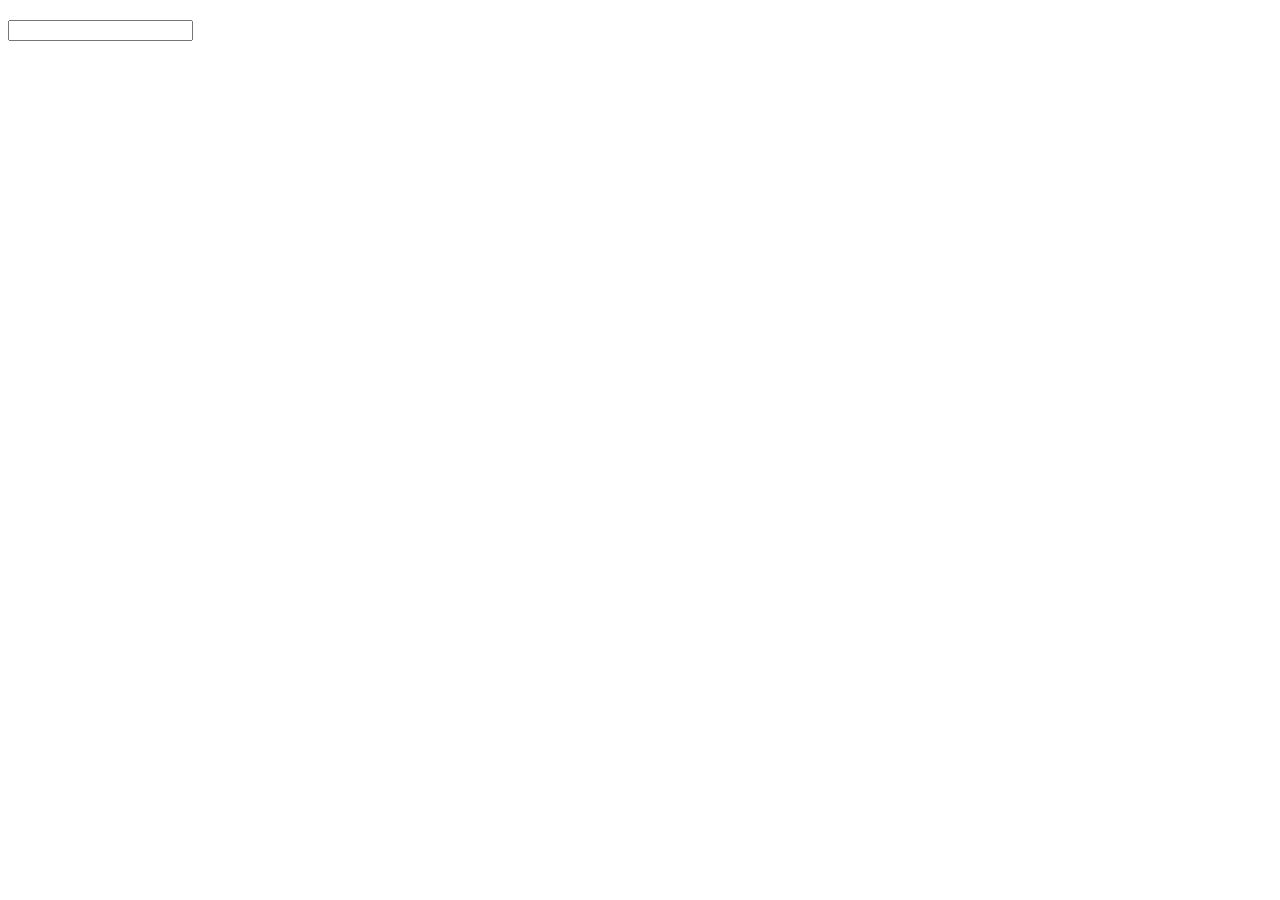
==== index.html @ 51a29e2b "Add files via upload" ====
<!DOCTYPE html>
<html>

    <head>
        <title>John's Terminal Site</title>

        <link rel="stylesheet" href="style.css">
    </head>

    <body>
        
        <!-- terminal output -->
        <h2 id="terminal-output"></h2>

        <!-- terminal input -->
        <input id="terminal-input" type="text">


    </body>

    <script src="script.js"></script>

</html>
---- style.css ----

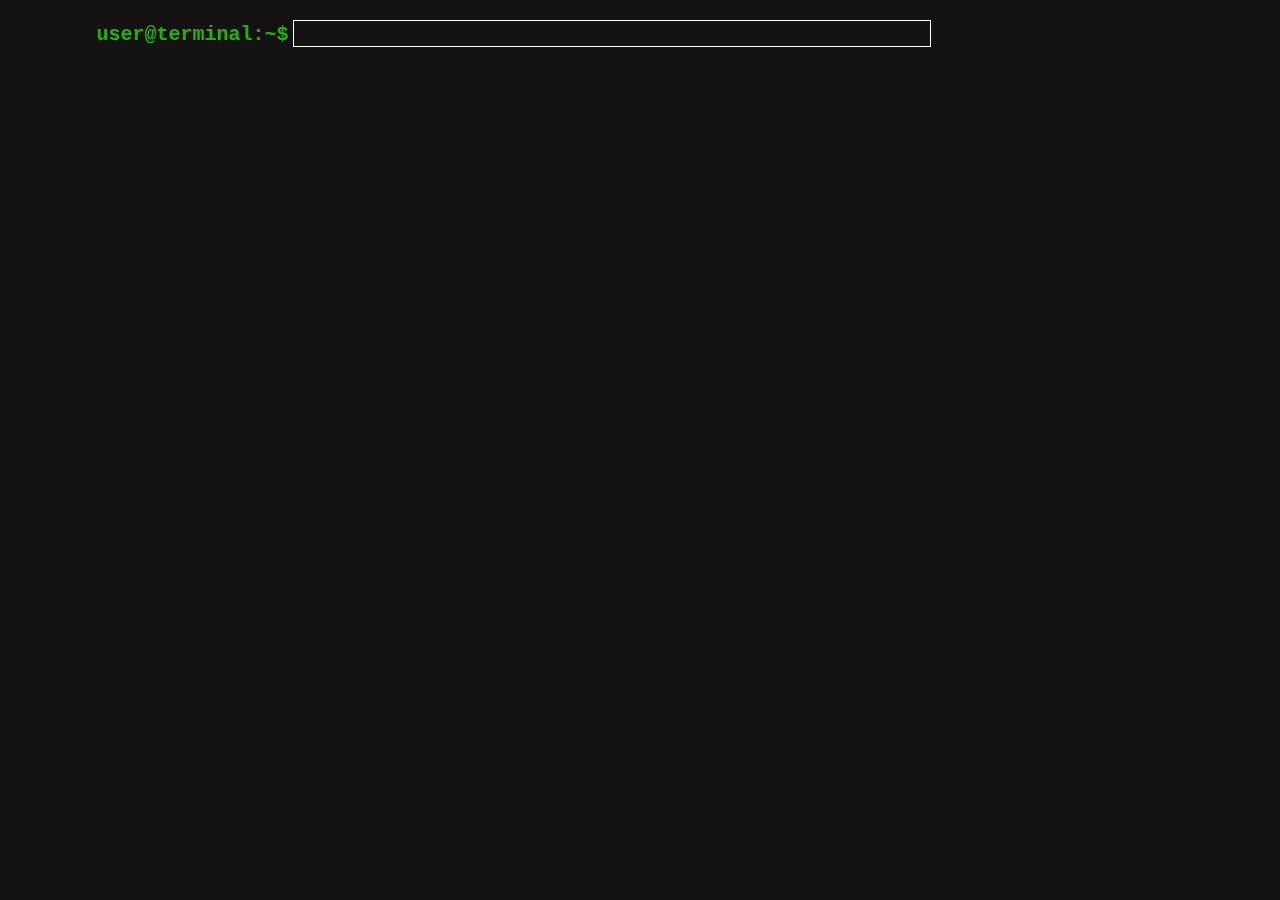
==== commit 6e31fbd7: "started styling" ====
--- a/index.html
+++ b/index.html
@@ -8,13 +8,20 @@
     </head>
 
     <body>
+
+        <div id="terminal">
+
+            <h3 id="prev-command" class="terminal-user"></h3>
+
+            <!-- terminal output -->
+            <h3 id="terminal-output" class="terminal-output"></h3>
+        </div>
         
-        <!-- terminal output -->
-        <h2 id="terminal-output"></h2>
+        <div id="command-line">
 
-        <!-- terminal input -->
-        <input id="terminal-input" type="text">
-
+            <!-- terminal input -->
+            <input id="terminal-input" type="text" class="terminal-input">
+        </div>
 
     </body>
 
--- a/style.css
+++ b/style.css
@@ -1,2 +1,43 @@
 
 
+body {
+    background-color: rgb(20, 18, 18);
+    color: rgb(94, 207, 72);
+}
+
+.terminal-input {
+    width: 50%;
+    background-color: rgb(20, 18, 18);
+    color: rgb(39, 175, 12);
+    font-size: 20px;
+
+    border: 1px solid rgb(255, 255, 255);
+    /* border: 0px rgb(20, 18, 18); */
+}
+
+.terminal-output {
+    width: 50%;
+    margin-left: 10%;
+    font-size: 20px;
+}
+
+/* .terminal-input::before {
+    content: "user@johnburtonterminal";
+    color: rgb(39, 175, 12);
+} */
+
+#command-line::before {
+    content: "user@terminal:~$";
+    color: rgb(39, 175, 12);
+    margin-left: 7%;
+    font-size: 20px;
+    font-family: "Courier New", Courier, monospace;
+    font-weight: bold;
+}
+
+.terminal-user{
+    color: rgb(39, 175, 12);
+    margin-left: 7%;
+    font-size: 20px;
+    font-family: "Courier New", Courier, monospace;
+}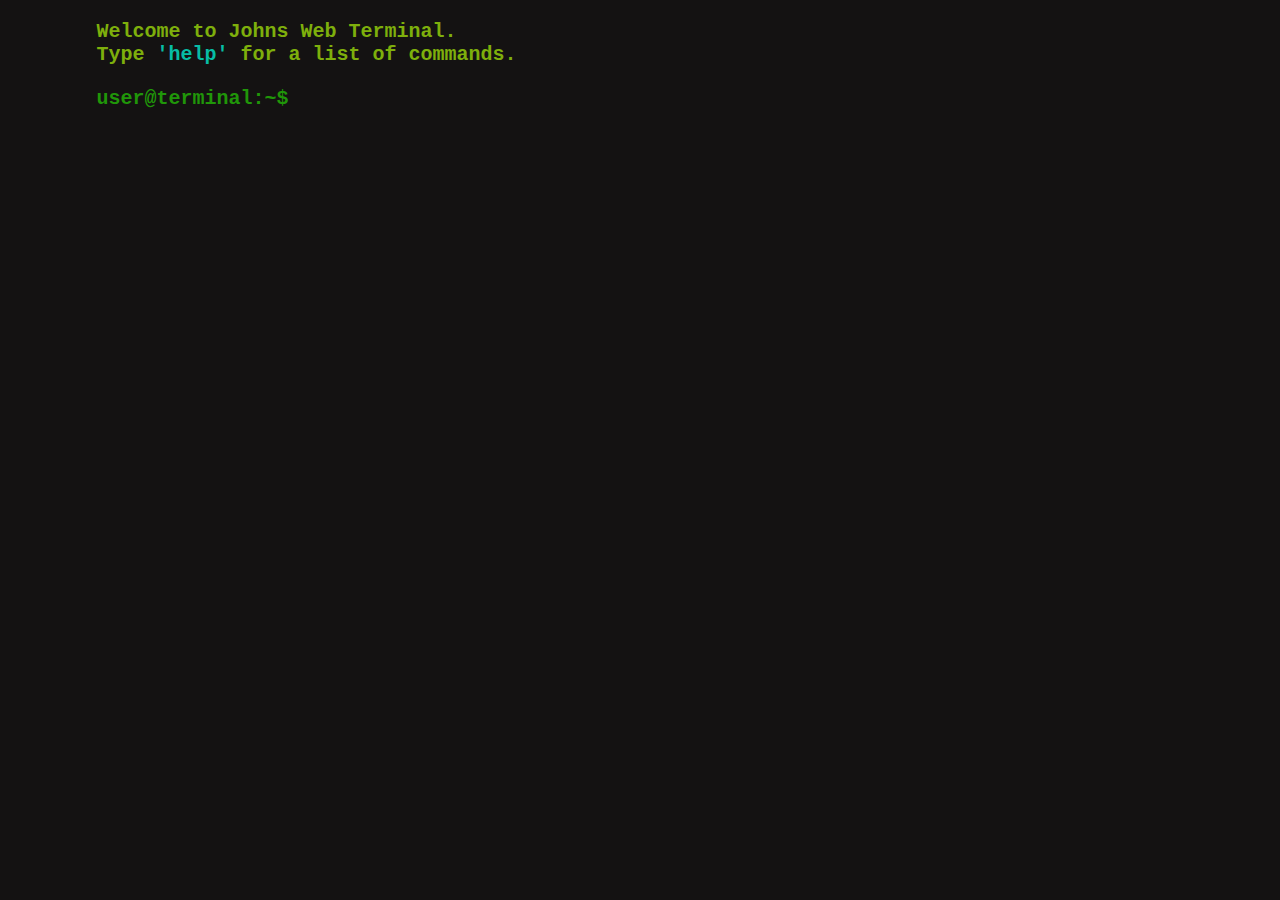
==== commit 8cd1258e: "trying to append previous command" ====
--- a/index.html
+++ b/index.html
@@ -11,7 +11,14 @@
 
         <div id="terminal">
 
-            <h3 id="prev-command" class="terminal-user"></h3>
+            <!-- <h3 id="welcome" class="welcome" onload="welcomeFunct()"></h3> -->
+            <h3 id="welcome" class="welcome">
+                <span>Welcome to Johns Web Terminal.<br>
+                    Type </span>
+                    <span style="color: rgb(7, 189, 165);">'help'</span> for a list of commands.
+            </h3>
+
+            <h3 id="prev-command" class="prev-command"></h3>
 
             <!-- terminal output -->
             <h3 id="terminal-output" class="terminal-output"></h3>
--- a/style.css
+++ b/style.css
@@ -5,37 +5,40 @@
     color: rgb(94, 207, 72);
 }
 
+.welcome {
+    color: rgb(126, 175, 12);
+    margin-left: 7%;
+    font-size: 20px;
+    font-family: "Courier New", Courier, monospace;
+}
+
 .terminal-input {
     width: 50%;
     background-color: rgb(20, 18, 18);
-    color: rgb(39, 175, 12);
+    color: rgb(7, 189, 165);
     font-size: 20px;
-
-    border: 1px solid rgb(255, 255, 255);
-    /* border: 0px rgb(20, 18, 18); */
+    font-family: "Courier New", Courier, monospace;
+    font-weight: bold;
+    border: 0px rgb(20, 18, 18);
+    outline: none;
 }
 
 .terminal-output {
-    width: 50%;
     margin-left: 10%;
     font-size: 20px;
+    font-family: "Courier New", Courier, monospace;
 }
-
-/* .terminal-input::before {
-    content: "user@johnburtonterminal";
-    color: rgb(39, 175, 12);
-} */
 
 #command-line::before {
     content: "user@terminal:~$";
-    color: rgb(39, 175, 12);
+    color: rgb(32, 150, 9);
     margin-left: 7%;
     font-size: 20px;
     font-family: "Courier New", Courier, monospace;
     font-weight: bold;
 }
 
-.terminal-user{
+.prev-command{
     color: rgb(39, 175, 12);
     margin-left: 7%;
     font-size: 20px;
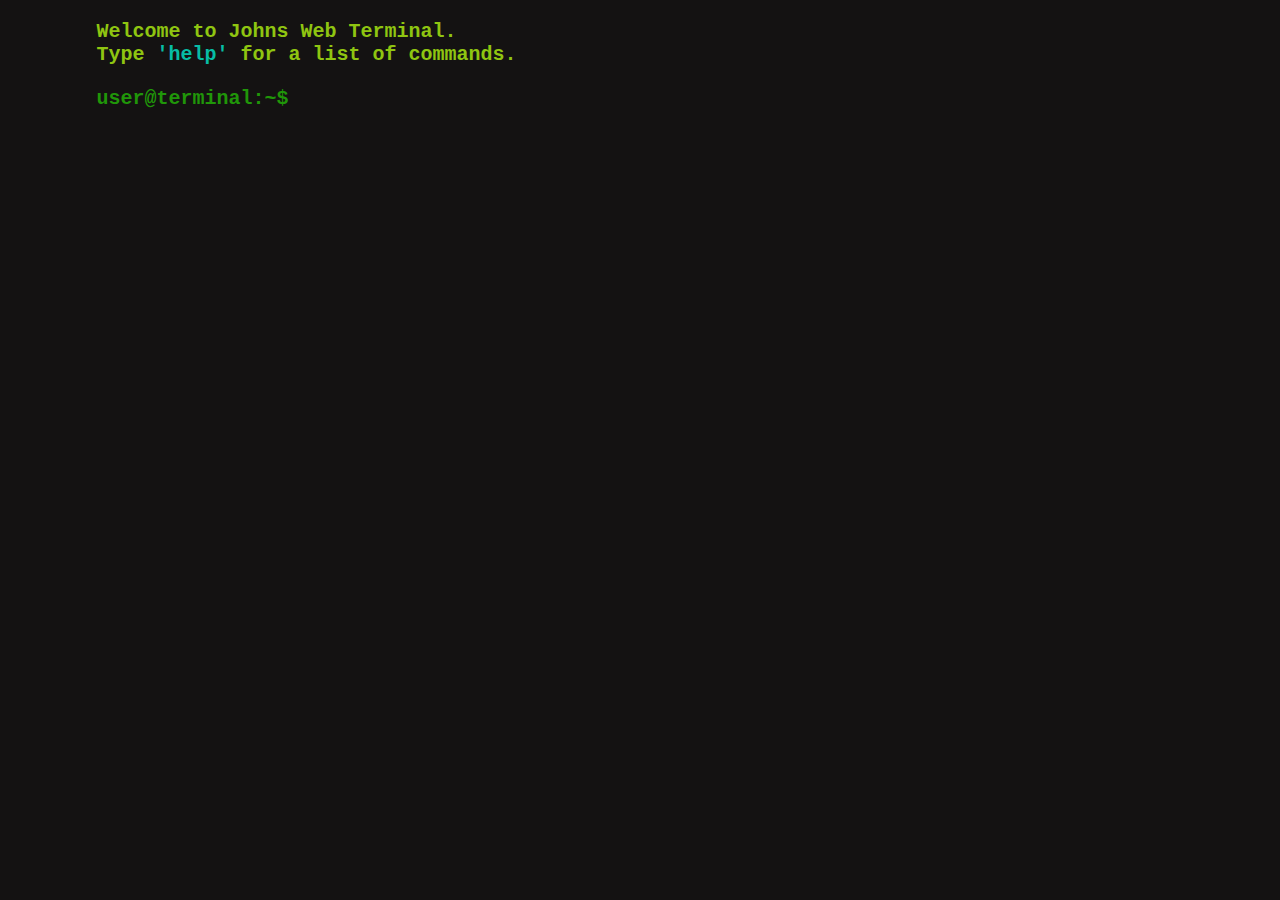
==== commit 52199c0a: "up and down arrows for commands works" ====
--- a/index.html
+++ b/index.html
@@ -11,14 +11,11 @@
 
         <div id="terminal">
 
-            <!-- <h3 id="welcome" class="welcome" onload="welcomeFunct()"></h3> -->
             <h3 id="welcome" class="welcome">
                 <span>Welcome to Johns Web Terminal.<br>
                     Type </span>
                     <span style="color: rgb(7, 189, 165);">'help'</span> for a list of commands.
             </h3>
-
-            <h3 id="prev-command" class="prev-command"></h3>
 
             <!-- terminal output -->
             <h3 id="terminal-output" class="terminal-output"></h3>
--- a/style.css
+++ b/style.css
@@ -2,11 +2,11 @@
 
 body {
     background-color: rgb(20, 18, 18);
-    color: rgb(94, 207, 72);
+    color: rgb(143, 197, 17);
 }
 
 .welcome {
-    color: rgb(126, 175, 12);
+    color: rgb(143, 197, 17);
     margin-left: 7%;
     font-size: 20px;
     font-family: "Courier New", Courier, monospace;
@@ -40,7 +40,11 @@
 
 .prev-command{
     color: rgb(39, 175, 12);
-    margin-left: 7%;
+    margin-left: -3.5%;
     font-size: 20px;
     font-family: "Courier New", Courier, monospace;
+}
+
+.command-text {
+    color: rgb(7, 189, 165);
 }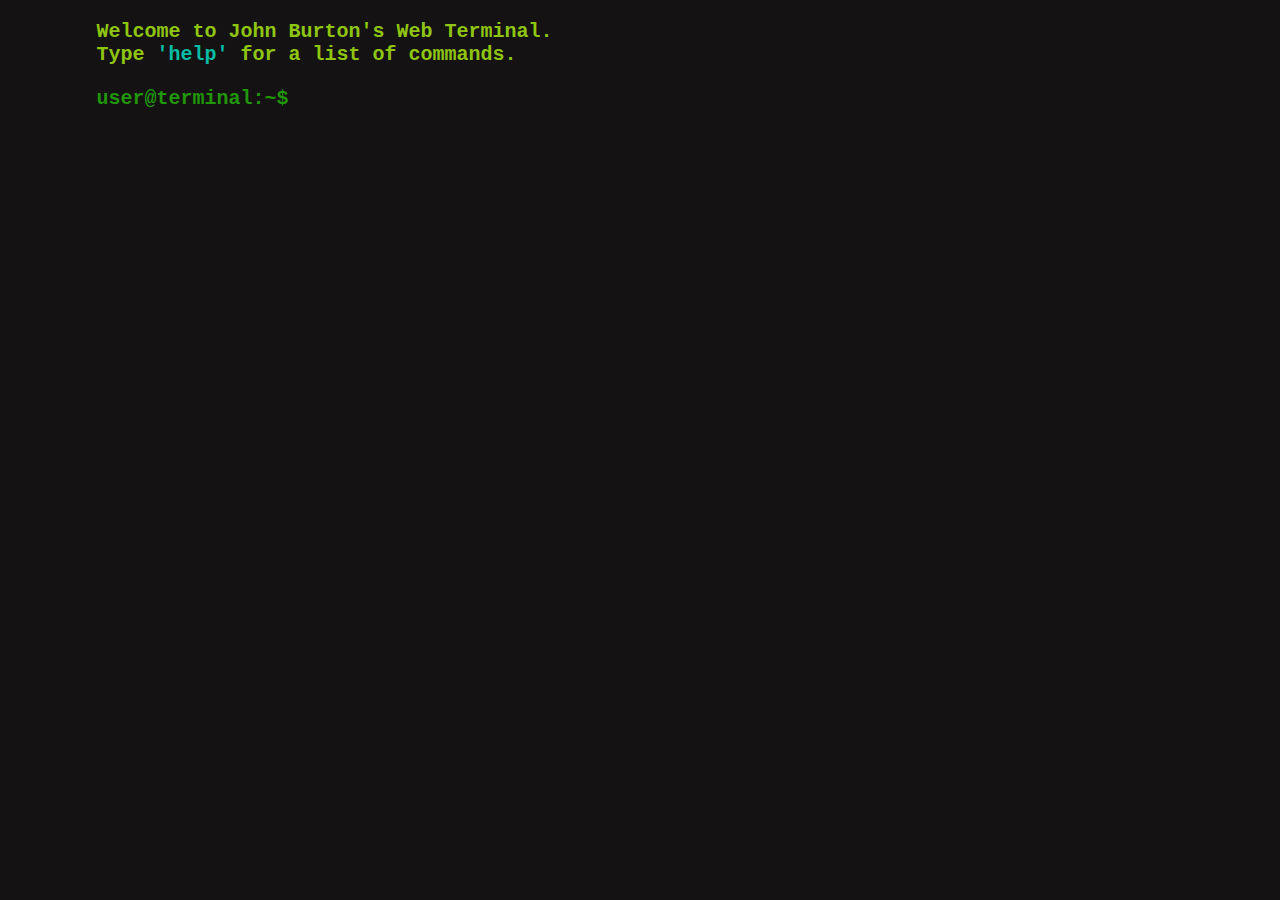
==== commit 8194e273: "mostly working" ====
--- a/index.html
+++ b/index.html
@@ -9,10 +9,10 @@
 
     <body>
 
-        <div id="terminal">
-
+        <div id="terminal">      
+            <!-- Welcome message -->
             <h3 id="welcome" class="welcome">
-                <span>Welcome to Johns Web Terminal.<br>
+                <span>Welcome to John Burton's Web Terminal.<br>
                     Type </span>
                     <span style="color: rgb(7, 189, 165);">'help'</span> for a list of commands.
             </h3>
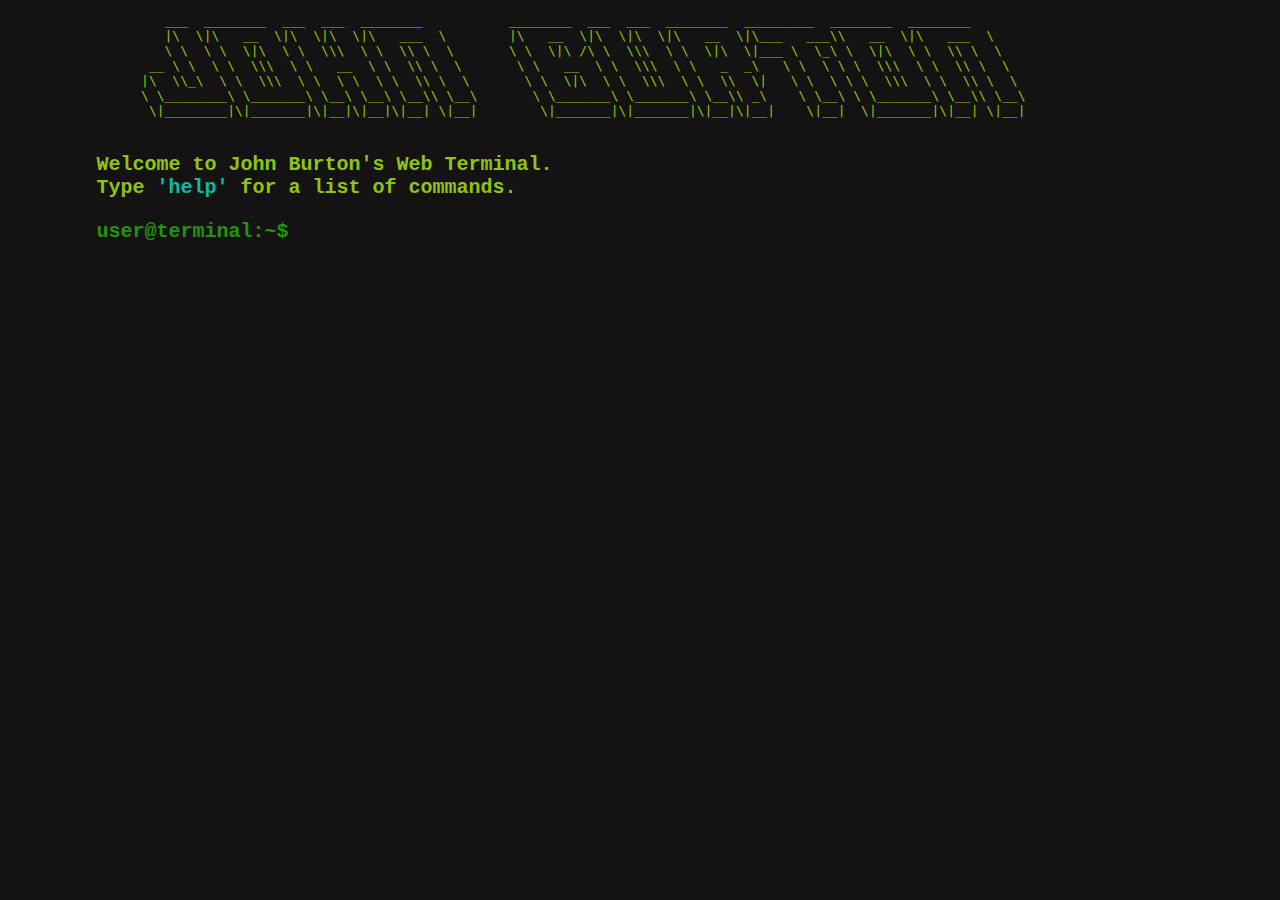
==== commit c7fc2c2f: "added ascii" ====
--- a/index.html
+++ b/index.html
@@ -9,7 +9,23 @@
 
     <body>
 
-        <div id="terminal">      
+        <div id="terminal">
+
+            <!-- ASCII  -->
+            <div id="ascii" class="ascii">
+                <pre>
+                    ___  ________  ___  ___  ________           ________  ___  ___  ________  _________  ________  ________      
+                    |\  \|\   __  \|\  \|\  \|\   ___  \        |\   __  \|\  \|\  \|\   __  \|\___   ___\\   __  \|\   ___  \    
+                    \ \  \ \  \|\  \ \  \\\  \ \  \\ \  \       \ \  \|\ /\ \  \\\  \ \  \|\  \|___ \  \_\ \  \|\  \ \  \\ \  \   
+                  __ \ \  \ \  \\\  \ \   __  \ \  \\ \  \       \ \   __  \ \  \\\  \ \   _  _\   \ \  \ \ \  \\\  \ \  \\ \  \  
+                 |\  \\_\  \ \  \\\  \ \  \ \  \ \  \\ \  \       \ \  \|\  \ \  \\\  \ \  \\  \|   \ \  \ \ \  \\\  \ \  \\ \  \ 
+                 \ \________\ \_______\ \__\ \__\ \__\\ \__\       \ \_______\ \_______\ \__\\ _\    \ \__\ \ \_______\ \__\\ \__\
+                  \|________|\|_______|\|__|\|__|\|__| \|__|        \|_______|\|_______|\|__|\|__|    \|__|  \|_______|\|__| \|__|
+                  </pre>
+            </div>
+            
+
+
             <!-- Welcome message -->
             <h3 id="welcome" class="welcome">
                 <span>Welcome to John Burton's Web Terminal.<br>
